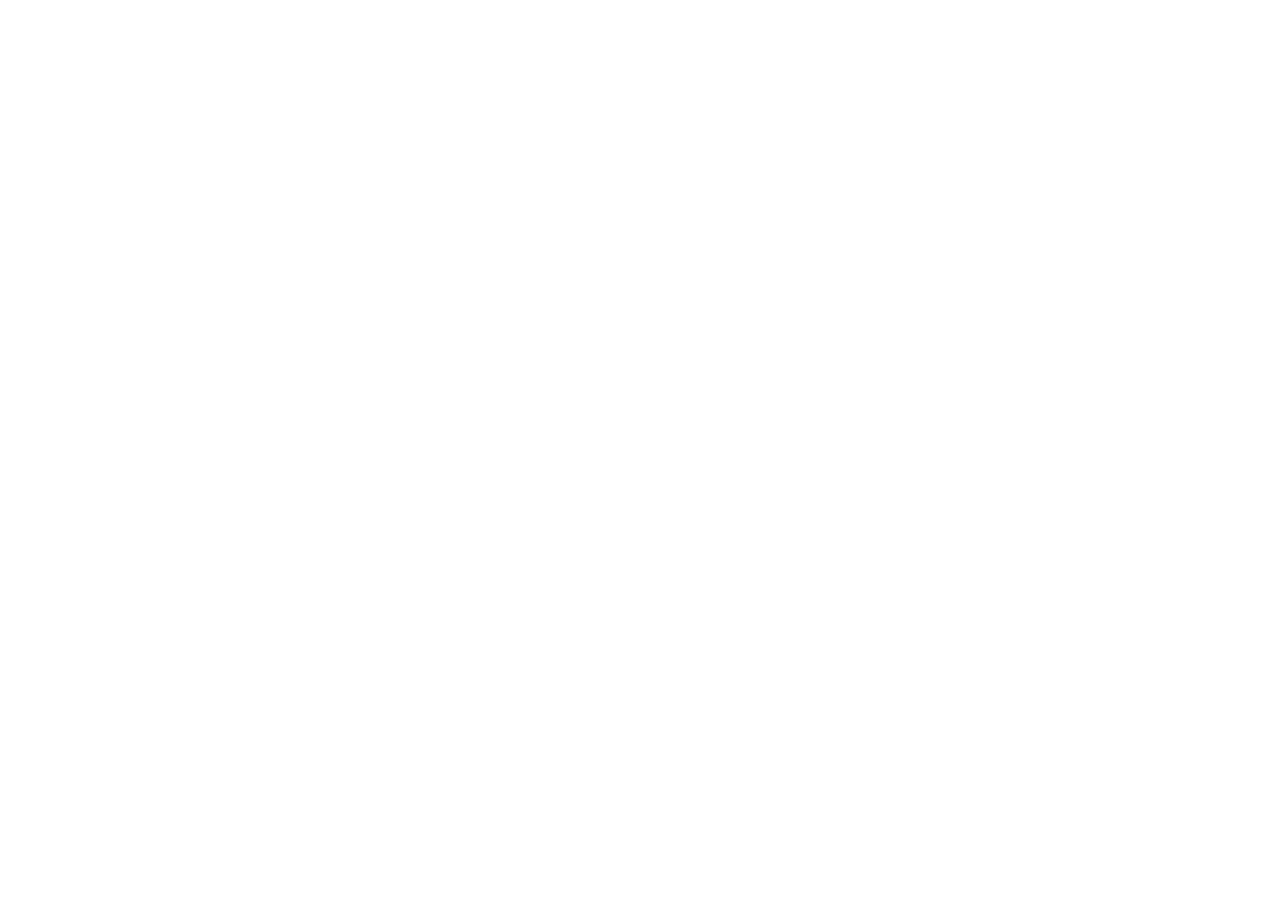
==== task4/index.html @ 1d6bc000 "init: start task 4 - CSS position property" ====
<!DOCTYPE html>
<html lang="en">
<head>
    <meta charset="UTF-8">
    <meta http-equiv="X-UA-Compatible" content="IE=edge">
    <meta name="viewport" content="width=device-width, initial-scale=1.0">
    <title>Document</title>
</head>
<body>
    
</body>
</html>
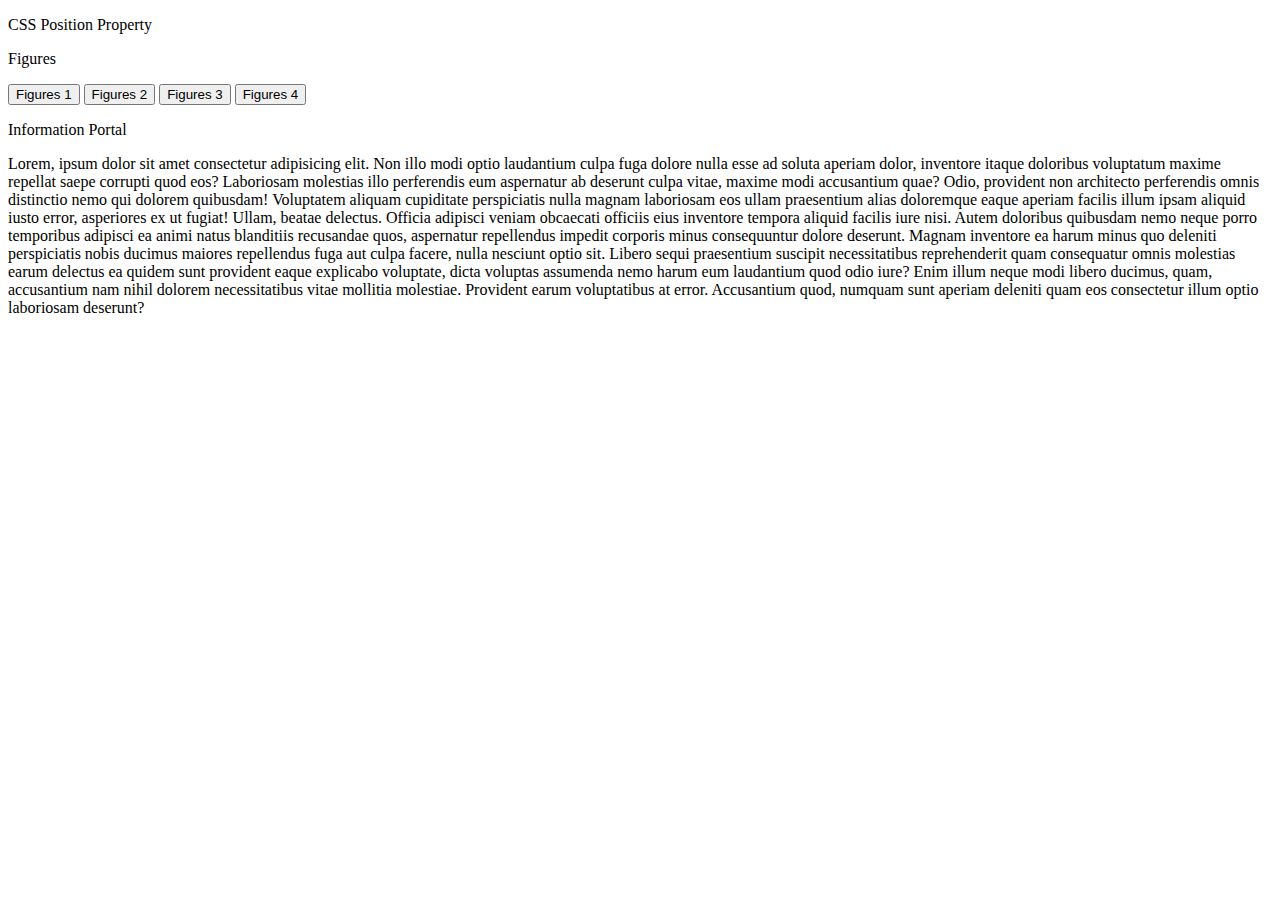
==== commit 893b535d: "feat: complete page layout" ====
--- a/task4/index.html
+++ b/task4/index.html
@@ -4,9 +4,34 @@
     <meta charset="UTF-8">
     <meta http-equiv="X-UA-Compatible" content="IE=edge">
     <meta name="viewport" content="width=device-width, initial-scale=1.0">
-    <title>Document</title>
+    <title>Task 4</title>
+    <link rel="stylesheet" href="style.css">
+    <script src="script.js"></script>
 </head>
+
 <body>
-    
+    <header>
+        <p class="positionPropertyText">CSS Position Property</p>
+        <p class="figuresText">Figures</p>
+        <div class="buttons">
+            <button id="figures1" class="button">Figures 1</button>
+            <button id="figures2" class="button">Figures 2</button>
+            <button id="figures3" class="button">Figures 3</button>
+            <button id="figures4" class="button">Figures 4</button>
+        </div>
+    </header>
+
+    <div class="area1">
+        <div id="redSquare"></div>
+        <div id="purpleSquare"></div>
+        <div id="greenSquare"></div>
+    </div>
+
+    <div class="area2">
+        <p class="infoPortalText">Information Portal</p>
+        <p class="infoText">
+            Lorem, ipsum dolor sit amet consectetur adipisicing elit. Non illo modi optio laudantium culpa fuga dolore nulla esse ad soluta aperiam dolor, inventore itaque doloribus voluptatum maxime repellat saepe corrupti quod eos? Laboriosam molestias illo perferendis eum aspernatur ab deserunt culpa vitae, maxime modi accusantium quae? Odio, provident non architecto perferendis omnis distinctio nemo qui dolorem quibusdam! Voluptatem aliquam cupiditate perspiciatis nulla magnam laboriosam eos ullam praesentium alias doloremque eaque aperiam facilis illum ipsam aliquid iusto error, asperiores ex ut fugiat! Ullam, beatae delectus. Officia adipisci veniam obcaecati officiis eius inventore tempora aliquid facilis iure nisi. Autem doloribus quibusdam nemo neque porro temporibus adipisci ea animi natus blanditiis recusandae quos, aspernatur repellendus impedit corporis minus consequuntur dolore deserunt. Magnam inventore ea harum minus quo deleniti perspiciatis nobis ducimus maiores repellendus fuga aut culpa facere, nulla nesciunt optio sit. Libero sequi praesentium suscipit necessitatibus reprehenderit quam consequatur omnis molestias earum delectus ea quidem sunt provident eaque explicabo voluptate, dicta voluptas assumenda nemo harum eum laudantium quod odio iure? Enim illum neque modi libero ducimus, quam, accusantium nam nihil dolorem necessitatibus vitae mollitia molestiae. Provident earum voluptatibus at error. Accusantium quod, numquam sunt aperiam deleniti quam eos consectetur illum optio laboriosam deserunt?
+        </p>
+    </div>
 </body>
 </html>